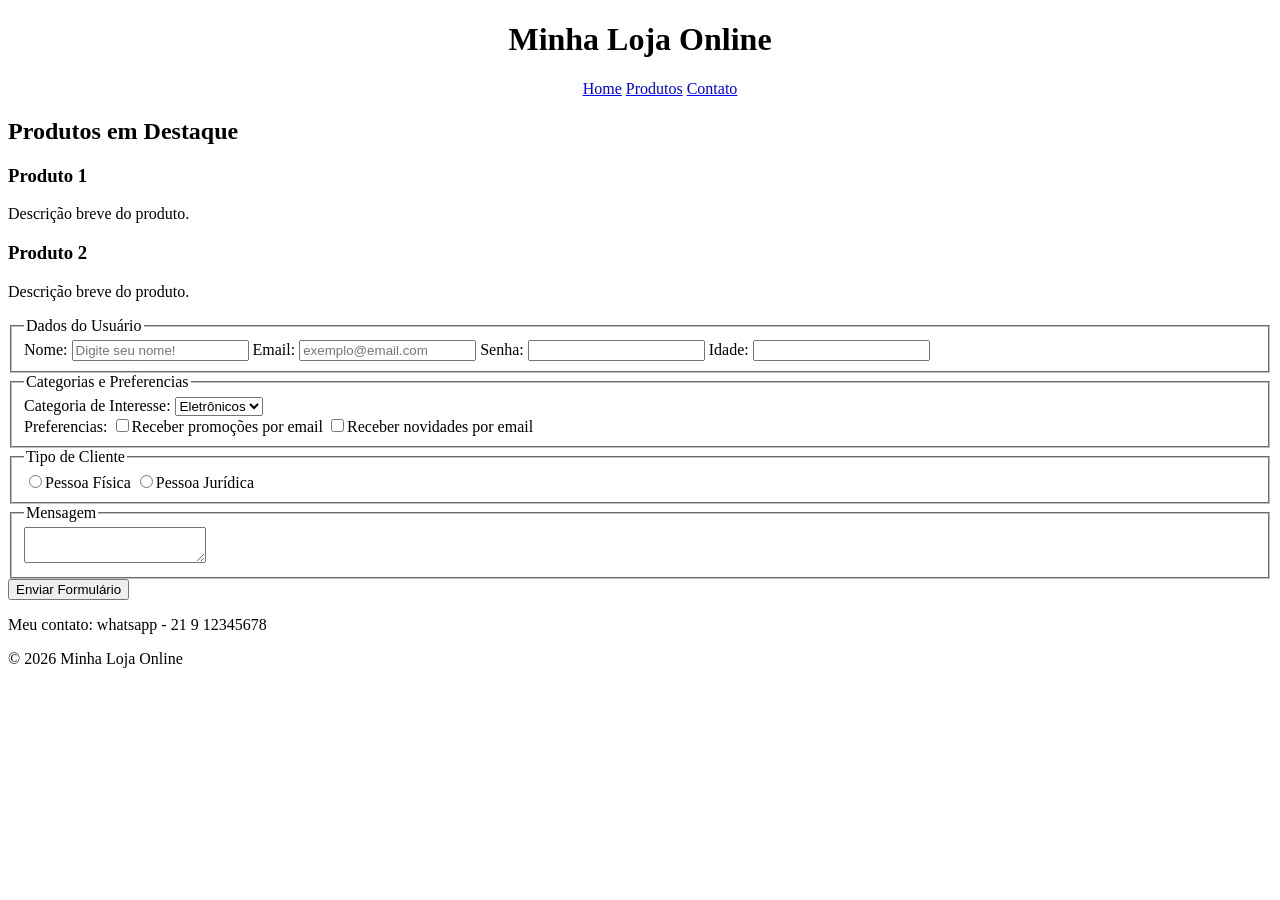
==== evP2.html @ b357436e "commit day 08" ====
<!DOCTYPE html>
<html lang="pt-BR">

<head>
    <!-- Configurações básicas do documento -->
    <meta charset="UTF-8">
    <meta name="viewport" content="width=device-width, initial-scale=1.0">
    
    <title>Minha Loja Online</title>
</head>

<body>

    <!-- Cabeçalho do site -->
    <header class="header">
        
        <center>
        <h1>Minha Loja Online</h1>
        </center>
        <nav>
            <ul>
                
            <center>
                    <a href="#home">Home</a>  <a href="#produtos">Produtos</a> <a href="#contato">Contato</a>
                
                </center>
            </ul>
        </nav>
    </header>

    <!-- Conteúdo principal -->
    <main class="main-content">
        <section class="products">
            <h2>Produtos em Destaque</h2>

            <article class="product">
                <h3>Produto 1</h3>
                <p>Descrição breve do produto.</p>
            </article>

            <article class="product">
                <h3>Produto 2</h3>
                <p>Descrição breve do produto.</p>
            </article>
        </section>
        <section>
            <form action="" method="post">
                <fieldset>
                    <legend>Dados do Usuário</legend>
                    <label for="nome">Nome:</label>
                    <input type="text" id="nome" name="nome" placeholder="Digite seu nome!">
                    <label for="email">Email:</label>
                    <input type="email" id="email" name="email" required placeholder="exemplo@email.com">
                    <label for="senha">Senha:</label>
                    <input type="password" id="senha" name="senha" required minlength="6">
                    <label for="idade">Idade:</label>
                    <input type="number" id="idade" name="idade" min="18" required>
                </fieldset>
                <fieldset>
                    <legend>Categorias e Preferencias</legend>
                    <label for="categoria">Categoria de Interesse:</label>
                    <select name="categoria" id="categoria">
                        <option value="eletronico">Eletrônicos</option>
                        <option value="mobilia">Mobiliário</option>
                        <option value="roupas">Roupas</option>
                    </select>
                    <br>
                    <label for="preferencias">Preferencias:</label>
                    <label><input type="checkbox" name="promo">Receber promoções por email</label>
                    <label><input type="checkbox" name="novidades">Receber novidades por email</label></label>
                </fieldset>
                <fieldset>
                    <legend>Tipo de Cliente</legend>
                    <label for="">
                        <input type="radio" name="tipo" value="pf" required>Pessoa Física</label>
                    </label>
                    <label for=""><input type="radio" name="tipo" value="pj">Pessoa Jurídica</label>
                </fieldset>
                <fieldset>
                    <legend>Mensagem</legend>
                    <textarea name="mensagem" id="mensagem"></textarea>
                </fieldset>
                <button type="submit">Enviar Formulário</button>
            </form>
        </section>

        <section id="contato">
            <p>Meu contato: whatsapp - 21 9 12345678</p>
        </section>
    </main>

    <!-- Rodapé -->
    <footer class="footer">
        <p>&copy; 2026 Minha Loja Online</p>
    </footer>

</body>

</html>
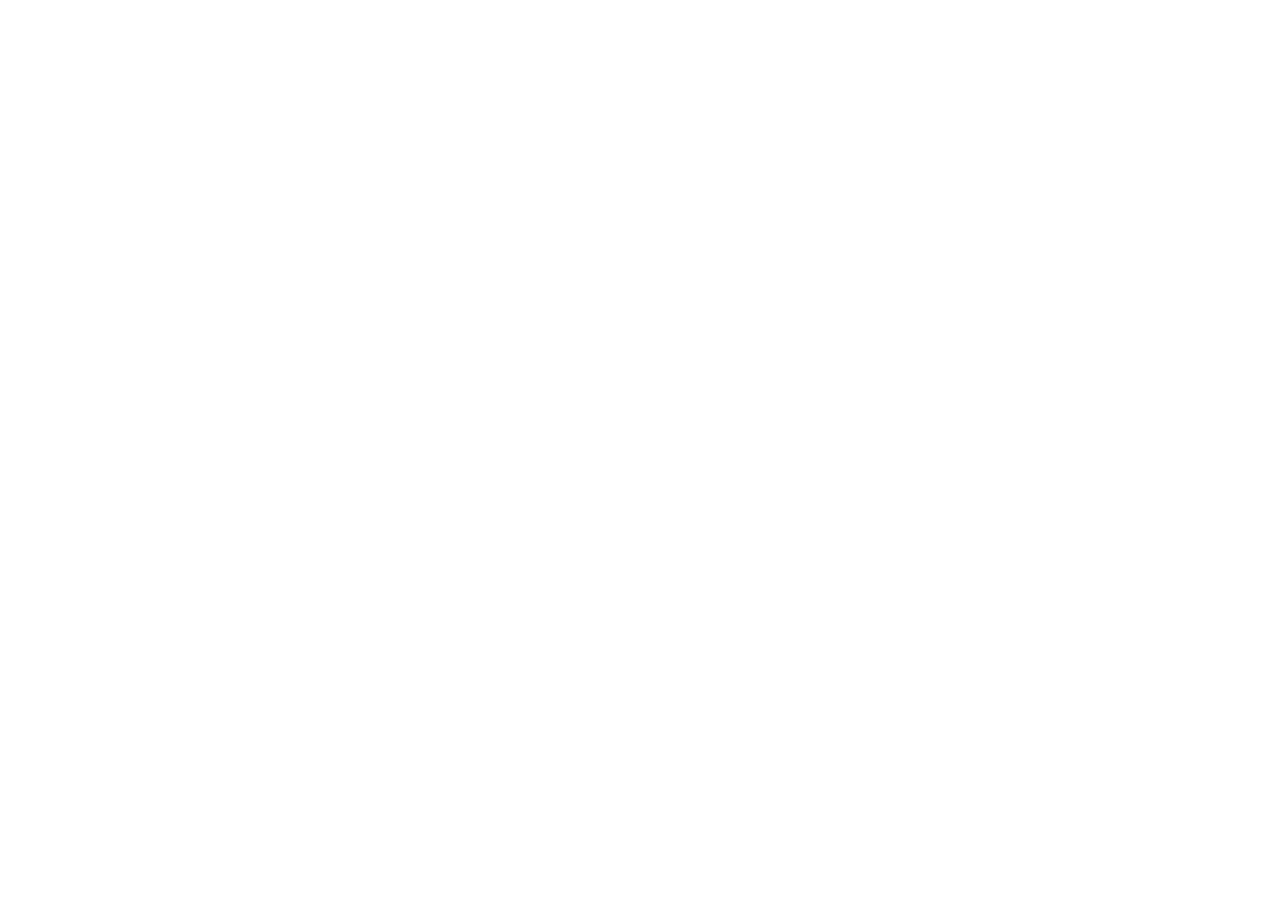
==== commit 3c670c74: "atualização 15/07" ====
--- a/evP2.html
+++ b/evP2.html
@@ -6,7 +6,7 @@
     <meta charset="UTF-8">
     <meta name="viewport" content="width=device-width, initial-scale=1.0">
     
-    <title>Minha Loja Online</title>
+    <title>Flow Surf/title>
 </head>
 
 <body>
@@ -33,7 +33,7 @@
         <section class="products">
             <h2>Produtos em Destaque</h2>
 
-            <article class="product">
+            <article class="product" id="product">
                 <h3>Produto 1</h3>
                 <p>Descrição breve do produto.</p>
             </article>
